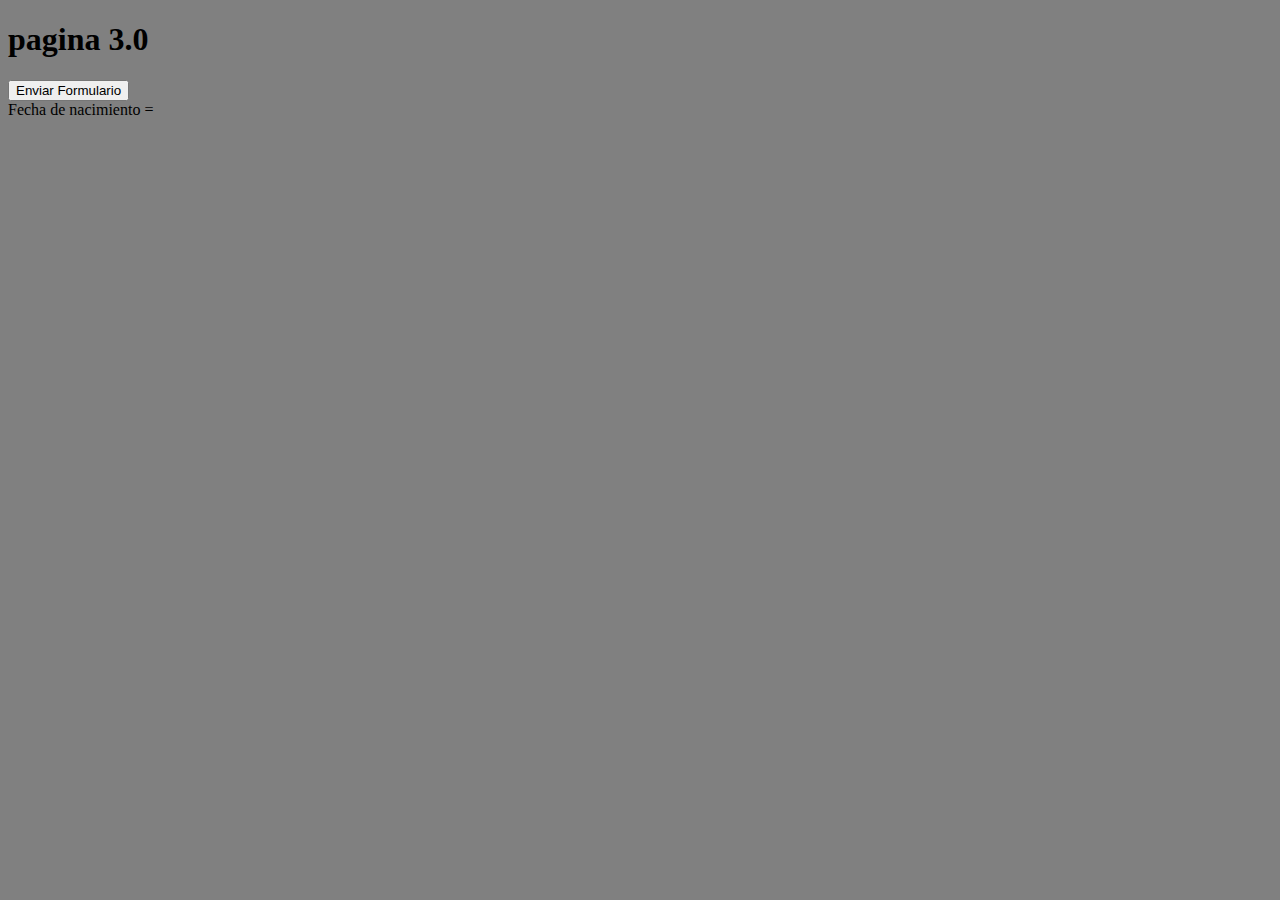
==== docs/pagina3.html @ bc0aff7f "prueba1" ====
<!DOCTYPE html>
<html lang="en">
<head>
    <meta charset="UTF-8">
    <meta http-equiv="X-UA-Compatible" content="IE=edge">
    <meta name="viewport" content="width=device-width, initial-scale=1.0">
    <title>pagina3.0 Luka y joaquin : formularios</title>
</head>
<body bgcolor="gray"></body>
<h1>pagina 3.0</h1>
   <form action="../index.html" method="get">
    <input type="submit" value="Enviar Formulario">
    <br/>
    <label for="fecha">Fecha de nacimiento</label>
    <inputn type="date" name="fecha" id>=</inputn>
   </form> 
</body>
</html>
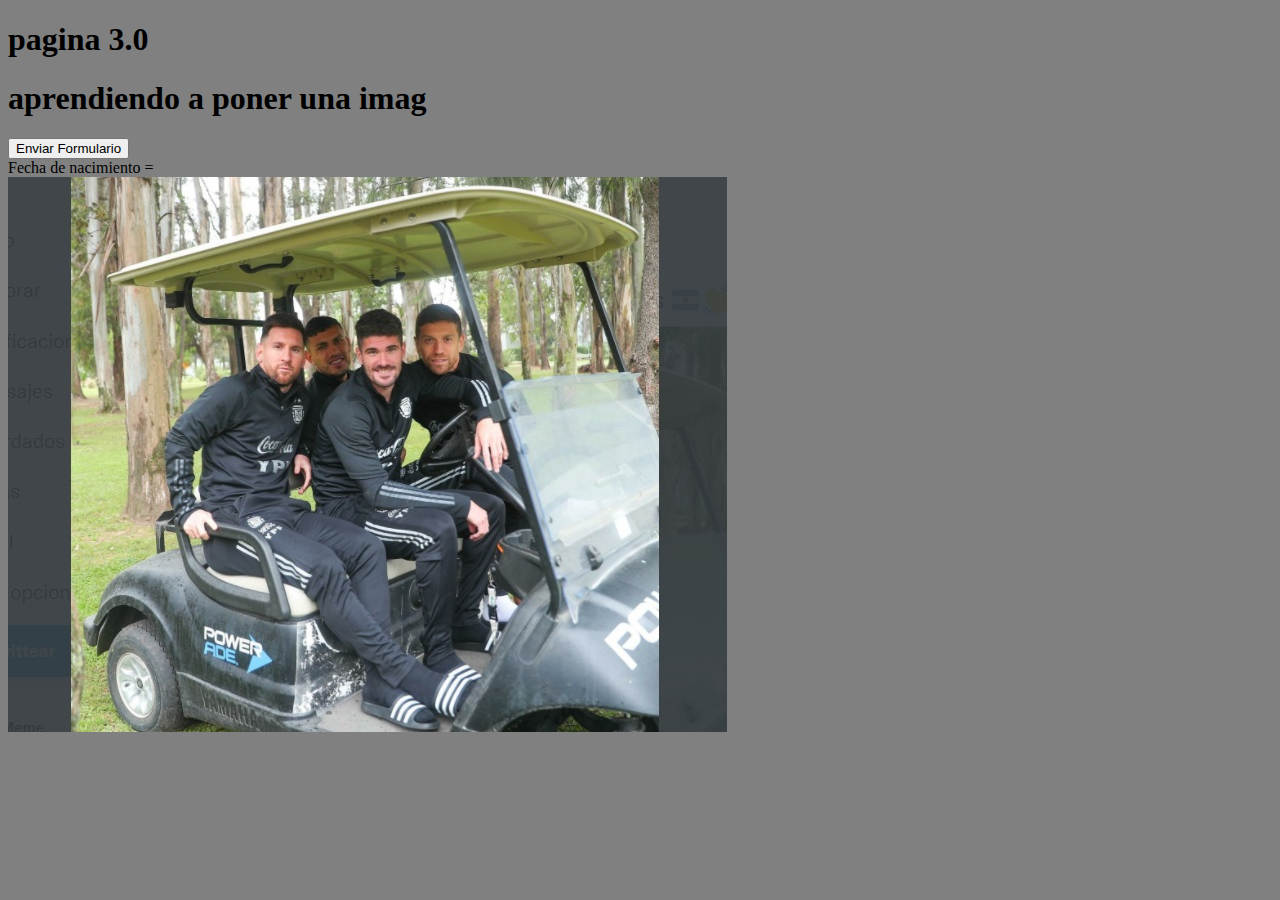
==== commit d222ad9e: "imagen scaloneta" ====
--- a/docs/pagina3.html
+++ b/docs/pagina3.html
@@ -8,11 +8,13 @@
 </head>
 <body bgcolor="gray"></body>
 <h1>pagina 3.0</h1>
+<h1>aprendiendo a poner una imag</h1>
    <form action="../index.html" method="get">
     <input type="submit" value="Enviar Formulario">
     <br/>
     <label for="fecha">Fecha de nacimiento</label>
     <inputn type="date" name="fecha" id>=</inputn>
-   </form> 
+   </form>
+   <img src="../imgs/scaloneta.jpg" alt=""> 
 </body>
 </html>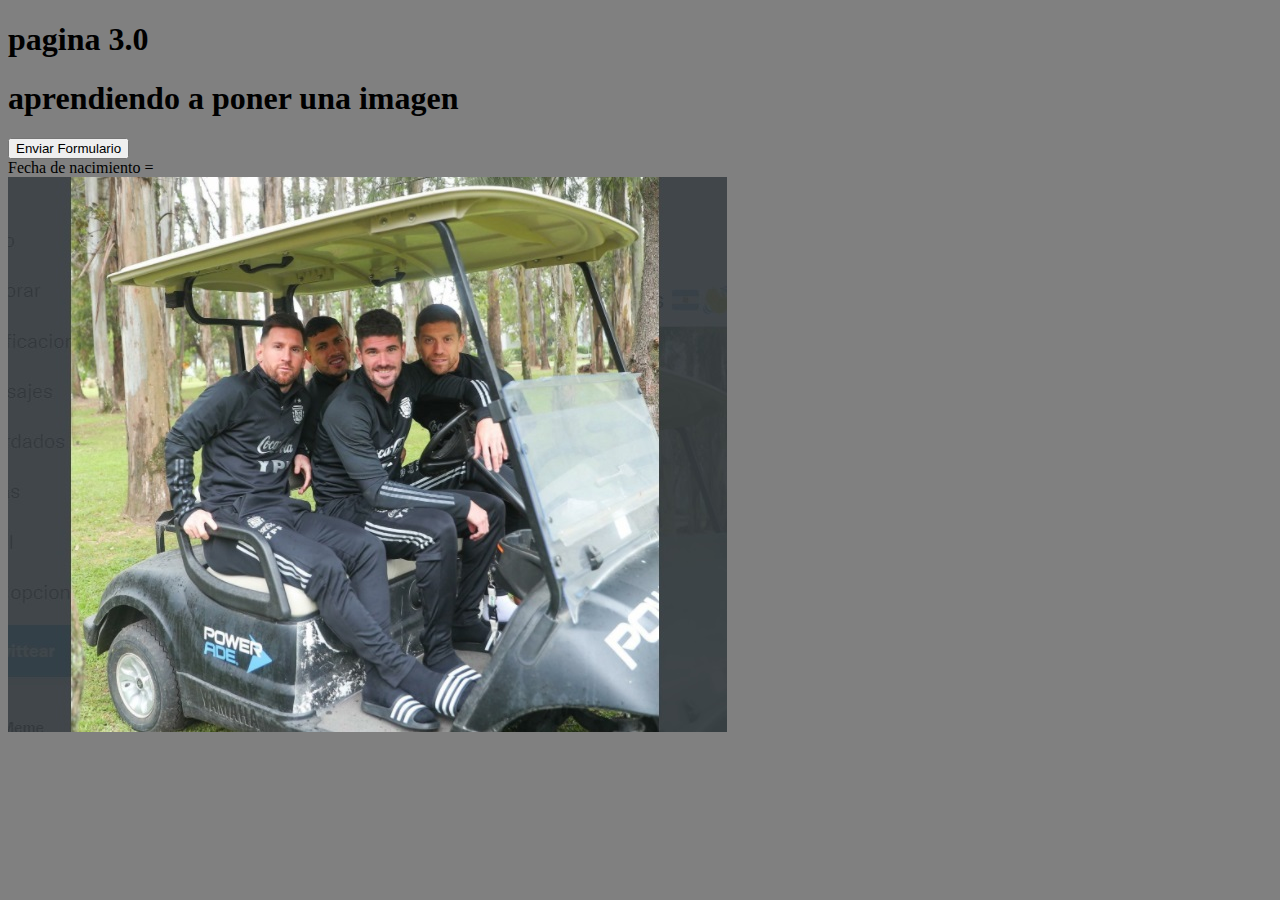
==== commit cbd7f12d: "imagen" ====
--- a/docs/pagina3.html
+++ b/docs/pagina3.html
@@ -8,7 +8,7 @@
 </head>
 <body bgcolor="gray"></body>
 <h1>pagina 3.0</h1>
-<h1>aprendiendo a poner una imag</h1>
+<h1>aprendiendo a poner una imagen</h1>
    <form action="../index.html" method="get">
     <input type="submit" value="Enviar Formulario">
     <br/>
